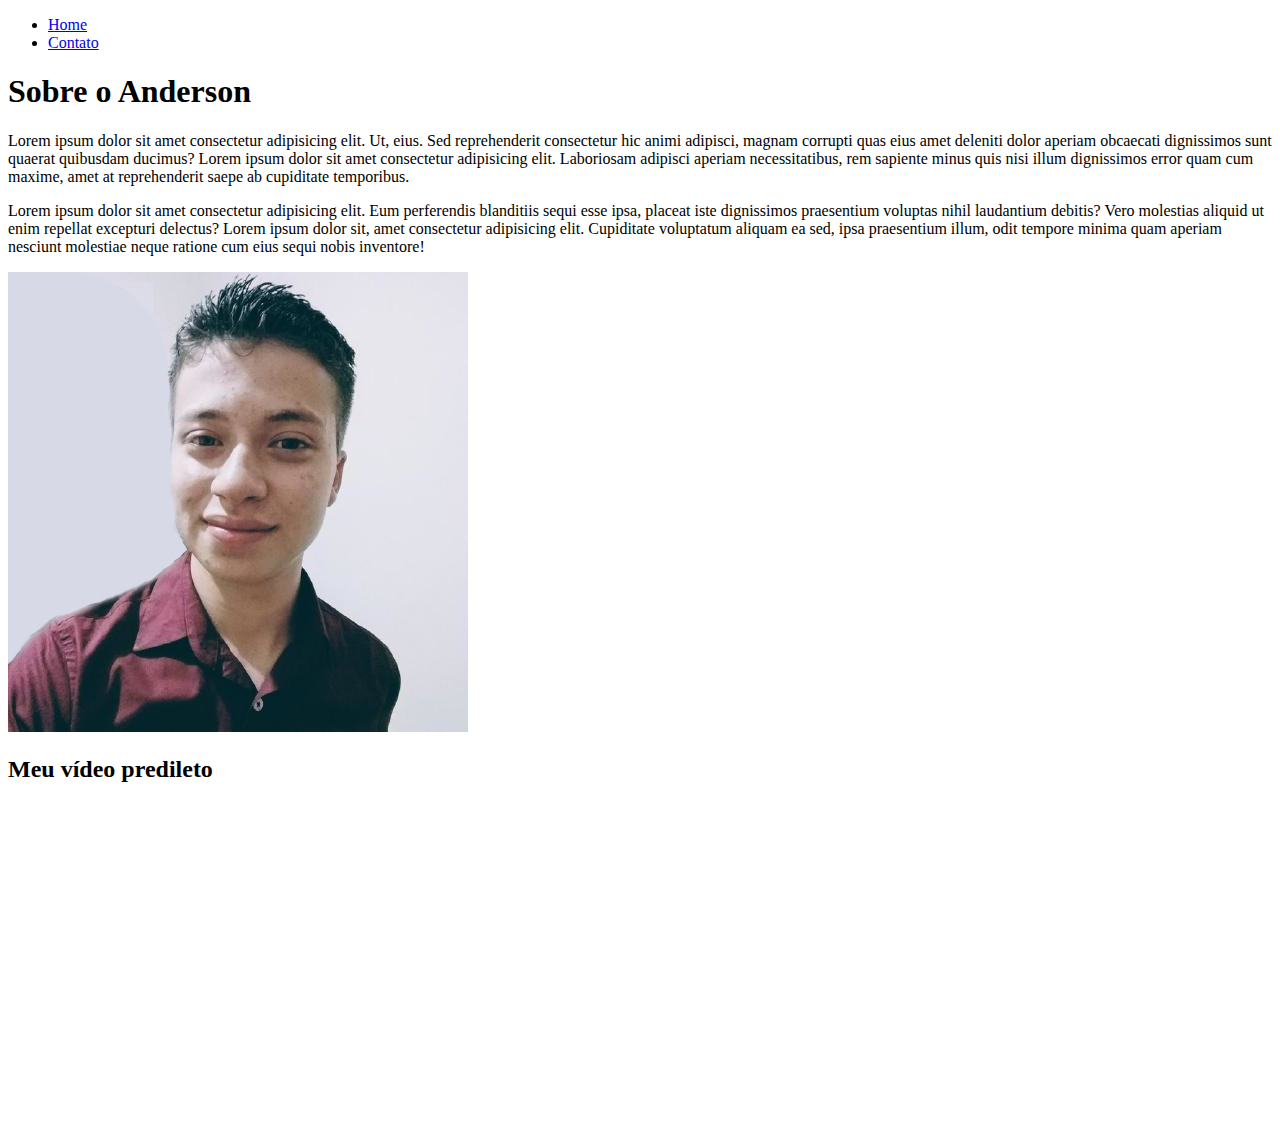
==== index.html @ 6e6d1482 "feat: estrutura base do html" ====
<!DOCTYPE html>
<html lang="pt-br">
<head>
    <meta charset="UTF-8">
    <meta name="viewport" content="width=device-width, initial-scale=1.0">
    <title>Meu Perfil</title>
</head>
<body>
    <ul>
        <li>
            <a href="index.html">Home</a>
        </li>
        <li>
            <a href="contato.html">Contato</a>
        </li>
    </ul>

    <h1>Sobre o Anderson</h1>
    <p>
        Lorem ipsum dolor sit amet consectetur adipisicing elit. Ut, eius. Sed reprehenderit consectetur hic animi adipisci, magnam corrupti quas eius amet deleniti dolor aperiam obcaecati dignissimos sunt quaerat quibusdam ducimus?
        Lorem ipsum dolor sit amet consectetur adipisicing elit. Laboriosam adipisci aperiam necessitatibus, rem sapiente minus quis nisi illum dignissimos error quam cum maxime, amet at reprehenderit saepe ab cupiditate temporibus.
    </p>
    <p>
        Lorem ipsum dolor sit amet consectetur adipisicing elit. Eum perferendis blanditiis sequi esse ipsa, placeat iste dignissimos praesentium voluptas nihil laudantium debitis? Vero molestias aliquid ut enim repellat excepturi delectus?
        Lorem ipsum dolor sit, amet consectetur adipisicing elit. Cupiditate voluptatum aliquam ea sed, ipsa praesentium illum, odit tempore minima quam aperiam nesciunt molestiae neque ratione cum eius sequi nobis inventore!
    </p>

    <img src="assets/img/Perfil.jpg" alt="Foto do criador do conteudo">

    <h2>Meu vídeo predileto</h2>

    <iframe
     width="560"
     height="315"
     src="https://www.youtube.com/embed/nNnRAiirhj8"
     title="YouTube video player"
     frameborder="0"
     allow="accelerometer; autoplay; clipboard-write; encrypted-media; gyroscope; picture-in-picture"
     allowfullscreen>
    </iframe>
</body>
</html>
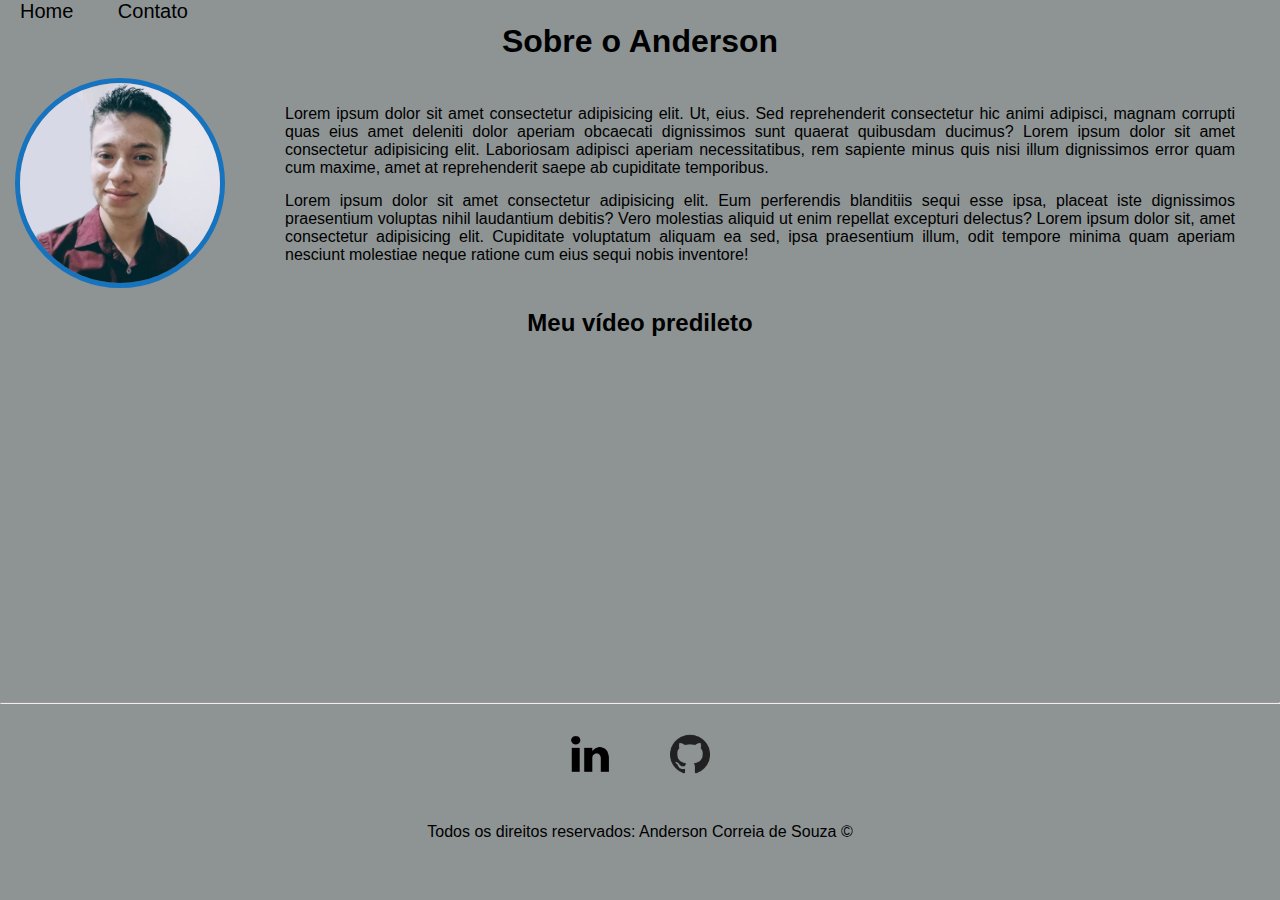
==== commit bab009b6: "feat: adicionado o css" ====
--- a/index.html
+++ b/index.html
@@ -4,9 +4,10 @@
     <meta charset="UTF-8">
     <meta name="viewport" content="width=device-width, initial-scale=1.0">
     <title>Meu Perfil</title>
+    <link rel="stylesheet" href="assets/css/style.css">
 </head>
 <body>
-    <ul>
+    <ul id="menu">
         <li>
             <a href="index.html">Home</a>
         </li>
@@ -15,28 +16,55 @@
         </li>
     </ul>
 
-    <h1>Sobre o Anderson</h1>
-    <p>
-        Lorem ipsum dolor sit amet consectetur adipisicing elit. Ut, eius. Sed reprehenderit consectetur hic animi adipisci, magnam corrupti quas eius amet deleniti dolor aperiam obcaecati dignissimos sunt quaerat quibusdam ducimus?
-        Lorem ipsum dolor sit amet consectetur adipisicing elit. Laboriosam adipisci aperiam necessitatibus, rem sapiente minus quis nisi illum dignissimos error quam cum maxime, amet at reprehenderit saepe ab cupiditate temporibus.
-    </p>
-    <p>
-        Lorem ipsum dolor sit amet consectetur adipisicing elit. Eum perferendis blanditiis sequi esse ipsa, placeat iste dignissimos praesentium voluptas nihil laudantium debitis? Vero molestias aliquid ut enim repellat excepturi delectus?
-        Lorem ipsum dolor sit, amet consectetur adipisicing elit. Cupiditate voluptatum aliquam ea sed, ipsa praesentium illum, odit tempore minima quam aperiam nesciunt molestiae neque ratione cum eius sequi nobis inventore!
-    </p>
+    <h1 class="center">Sobre o Anderson</h1>
 
-    <img src="assets/img/Perfil.jpg" alt="Foto do criador do conteudo">
+    <div class="container">
+        <div>
+            <img id="foto_perfil" class="br-50 wh-200 p-30" src="assets/img/Perfil.jpg" alt="Foto do criador do conteudo">  
+        </div>
+    
+        <div class="p-30">
+            <p class="justify">
+                Lorem ipsum dolor sit amet consectetur adipisicing elit. Ut, eius. Sed reprehenderit consectetur hic animi adipisci, magnam corrupti quas eius amet deleniti dolor aperiam obcaecati dignissimos sunt quaerat quibusdam ducimus?
+                Lorem ipsum dolor sit amet consectetur adipisicing elit. Laboriosam adipisci aperiam necessitatibus, rem sapiente minus quis nisi illum dignissimos error quam cum maxime, amet at reprehenderit saepe ab cupiditate temporibus.
+            </p>
+            <p class="justify">
+                Lorem ipsum dolor sit amet consectetur adipisicing elit. Eum perferendis blanditiis sequi esse ipsa, placeat iste dignissimos praesentium voluptas nihil laudantium debitis? Vero molestias aliquid ut enim repellat excepturi delectus?
+                Lorem ipsum dolor sit, amet consectetur adipisicing elit. Cupiditate voluptatum aliquam ea sed, ipsa praesentium illum, odit tempore minima quam aperiam nesciunt molestiae neque ratione cum eius sequi nobis inventore!
+            </p>
+        </div> 
+        
+    </div>
+    
+    <h2 class="center">Meu vídeo predileto</h2>
 
-    <h2>Meu vídeo predileto</h2>
+    <div class="container mb-50">
+        <iframe
+        width="560"
+        height="315"
+        src="https://www.youtube.com/embed/nNnRAiirhj8"
+        title="YouTube video player"
+        frameborder="0"
+        allow="accelerometer; autoplay; clipboard-write; encrypted-media; gyroscope; picture-in-picture"
+        allowfullscreen>
+       </iframe>
+    </div>
 
-    <iframe
-     width="560"
-     height="315"
-     src="https://www.youtube.com/embed/nNnRAiirhj8"
-     title="YouTube video player"
-     frameborder="0"
-     allow="accelerometer; autoplay; clipboard-write; encrypted-media; gyroscope; picture-in-picture"
-     allowfullscreen>
-    </iframe>
+    <hr>
+    <footer>
+        <div class="container">
+
+            <a href="https://www.linkedin.com/in/anderson-correia/" target="_blank">
+                <img class="tm-social p-30" src="assets/img/linkedin.png" alt="Logo do Linkedin" title="Linkedin">
+            </a>
+
+            <a href="https://github.com/Anderson815" target="_blank">
+                <img class="tm-social p-30" src="assets/img/github.png" alt="Logo do GitHub" title="GitHub">
+            </a>
+        </div>
+
+        <p class="center">Todos os direitos reservados: Anderson Correia de Souza &copy;</p>     
+    </footer>
+
 </body>
 </html>--- a/assets/css/style.css
+++ b/assets/css/style.css
@@ -0,0 +1,76 @@
+/*Estilo da página index.html*/
+
+*{
+    padding: 0;
+    margin: 0;
+    font-family: Arial;
+    background-color: rgb(142, 148, 148);
+}
+
+p{
+    margin: 15px;
+}
+
+.container{
+    display: flex; /*Indica que vai ser um flex box*/
+    flex-flow: row; /**/
+    justify-content: center;
+    align-items: center;
+}
+
+#menu li{
+    display: inline;
+    padding: 20px;
+}
+
+#menu li a{
+    text-decoration: none; 
+    color: black;
+    font-size: 20px;
+    font-family: sans-serif;
+}
+
+#menu li a:hover{
+    color: gray;
+}
+
+.center{
+    text-align: center;
+}
+
+.p-30{
+    padding: 30px;
+}
+
+.br-50{
+    border-radius: 50%;
+}
+
+.wh-200{
+    height: 200px;
+    width: 200px;
+}
+
+.tm-social{
+    height: 40px;
+    width: 40px;  
+}
+
+.mb-50{
+    margin-bottom: 50px;
+}
+
+.justify{
+    text-align: justify;
+}
+
+.ml-50{
+    margin-left: 50px;
+}
+
+#foto_perfil{
+    padding: 0;
+    margin: 15px;
+    border: 5px solid rgb(21, 115, 192);
+}
+/*Estilo da página contato.html*/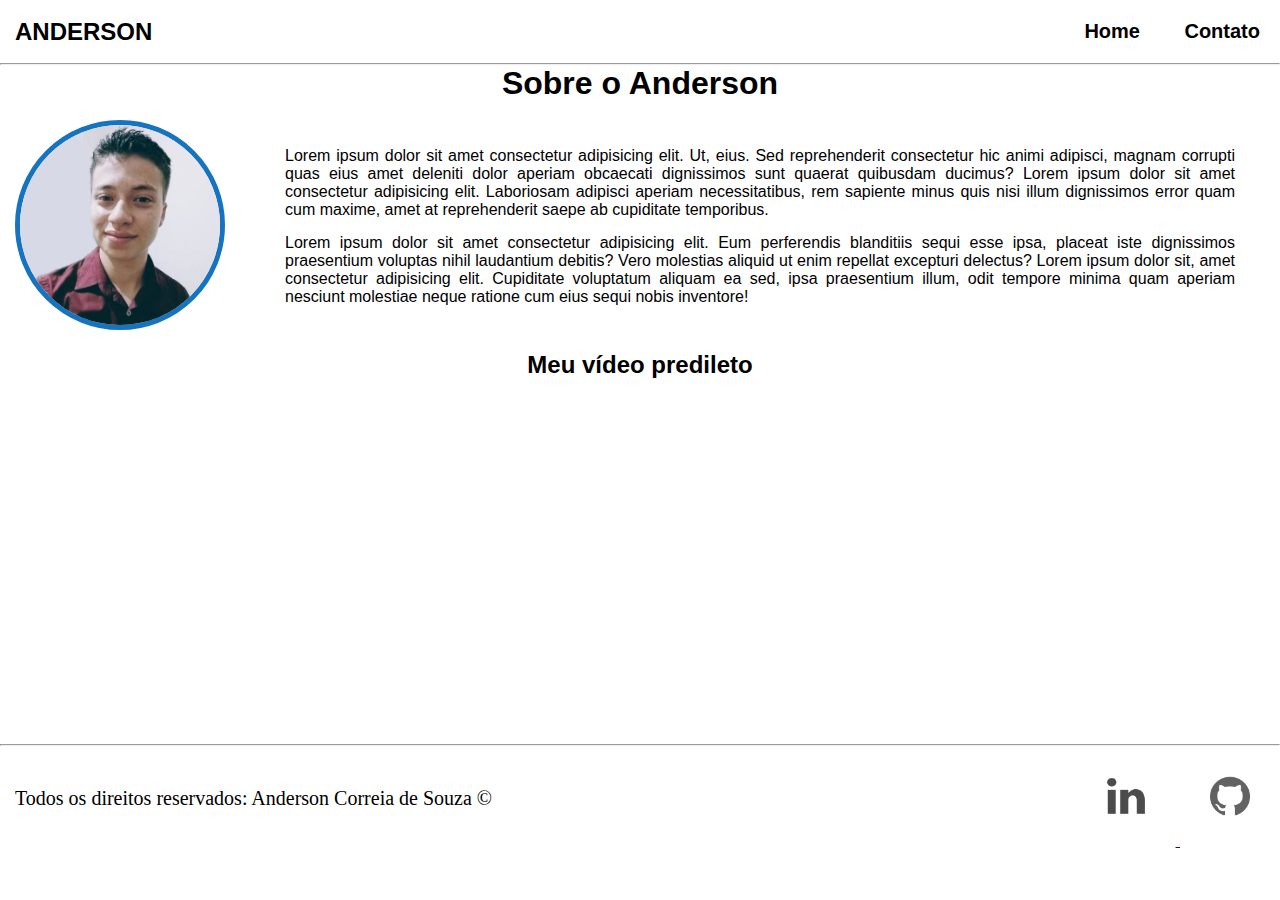
==== commit 512aab97: "melhora do cabeçalho e roda-pé" ====
--- a/index.html
+++ b/index.html
@@ -7,14 +7,20 @@
     <link rel="stylesheet" href="assets/css/style.css">
 </head>
 <body>
-    <ul id="menu">
-        <li>
-            <a href="index.html">Home</a>
-        </li>
-        <li>
-            <a href="contato.html">Contato</a>
-        </li>
-    </ul>
+    <header id="cabecalho">
+        <p>ANDERSON</p>
+
+        <ul id="menu">
+            <li>
+                <a href="index.html">Home</a>
+            </li>
+            <li>
+                <a href="contato.html">Contato</a>
+            </li>
+        </ul>
+        
+    </header>
+    <hr>
 
     <h1 class="center">Sobre o Anderson</h1>
 
@@ -52,18 +58,21 @@
 
     <hr>
     <footer>
-        <div class="container">
+        <div id="rodape" class="container">
 
-            <a href="https://www.linkedin.com/in/anderson-correia/" target="_blank">
-                <img class="tm-social p-30" src="assets/img/linkedin.png" alt="Logo do Linkedin" title="Linkedin">
-            </a>
+            <p class="center">Todos os direitos reservados: Anderson Correia de Souza &copy;</p>     
 
-            <a href="https://github.com/Anderson815" target="_blank">
-                <img class="tm-social p-30" src="assets/img/github.png" alt="Logo do GitHub" title="GitHub">
-            </a>
-        </div>
+            <div>
+                <a href="https://www.linkedin.com/in/anderson-correia/" target="_blank">
+                    <img class="tm-social p-30" src="assets/img/linkedin.png" alt="Logo do Linkedin" title="Linkedin">
+                </a>
+    
+                <a href="https://github.com/Anderson815" target="_blank">
+                    <img class="tm-social p-30" src="assets/img/github.png" alt="Logo do GitHub" title="GitHub">
+                </a>
+            </div>
 
-        <p class="center">Todos os direitos reservados: Anderson Correia de Souza &copy;</p>     
+        </div>  
     </footer>
 
 </body>
--- a/assets/css/style.css
+++ b/assets/css/style.css
@@ -4,7 +4,6 @@
     padding: 0;
     margin: 0;
     font-family: Arial;
-    background-color: rgb(142, 148, 148);
 }
 
 p{
@@ -18,8 +17,23 @@
     align-items: center;
 }
 
+#cabecalho{
+    display: flex;
+    flex-flow: row;
+    justify-content: space-between;
+    align-items: center;
+}
+
+#cabecalho p{
+    color: black;
+    font-size: 24px;
+    font-family: Arial;
+    font-weight: 700;
+    text-transform: uppercase;
+}
+
 #menu li{
-    display: inline;
+    display: inline-block;
     padding: 20px;
 }
 
@@ -27,10 +41,12 @@
     text-decoration: none; 
     color: black;
     font-size: 20px;
-    font-family: sans-serif;
+    font-family: Arial;
+    font-weight: 700;
 }
 
 #menu li a:hover{
+    transition: color 0.8s;
     color: gray;
 }
 
@@ -73,4 +89,28 @@
     margin: 15px;
     border: 5px solid rgb(21, 115, 192);
 }
+
+#rodape{
+    display: flex;
+    flex-flow: row;
+    justify-content: space-between;
+}
+
+footer p{
+    font-family: cursive;
+    font-size: 20px;
+}
+
+footer img{
+    background-color: white;
+    transition: background-color .75s .2s;
+    transition: opacity 2s .2s;
+    opacity: .7;
+}
+
+footer img:hover{
+    background-color: rgb(18, 78, 156);
+    opacity: 1;
+}
+
 /*Estilo da página contato.html*/